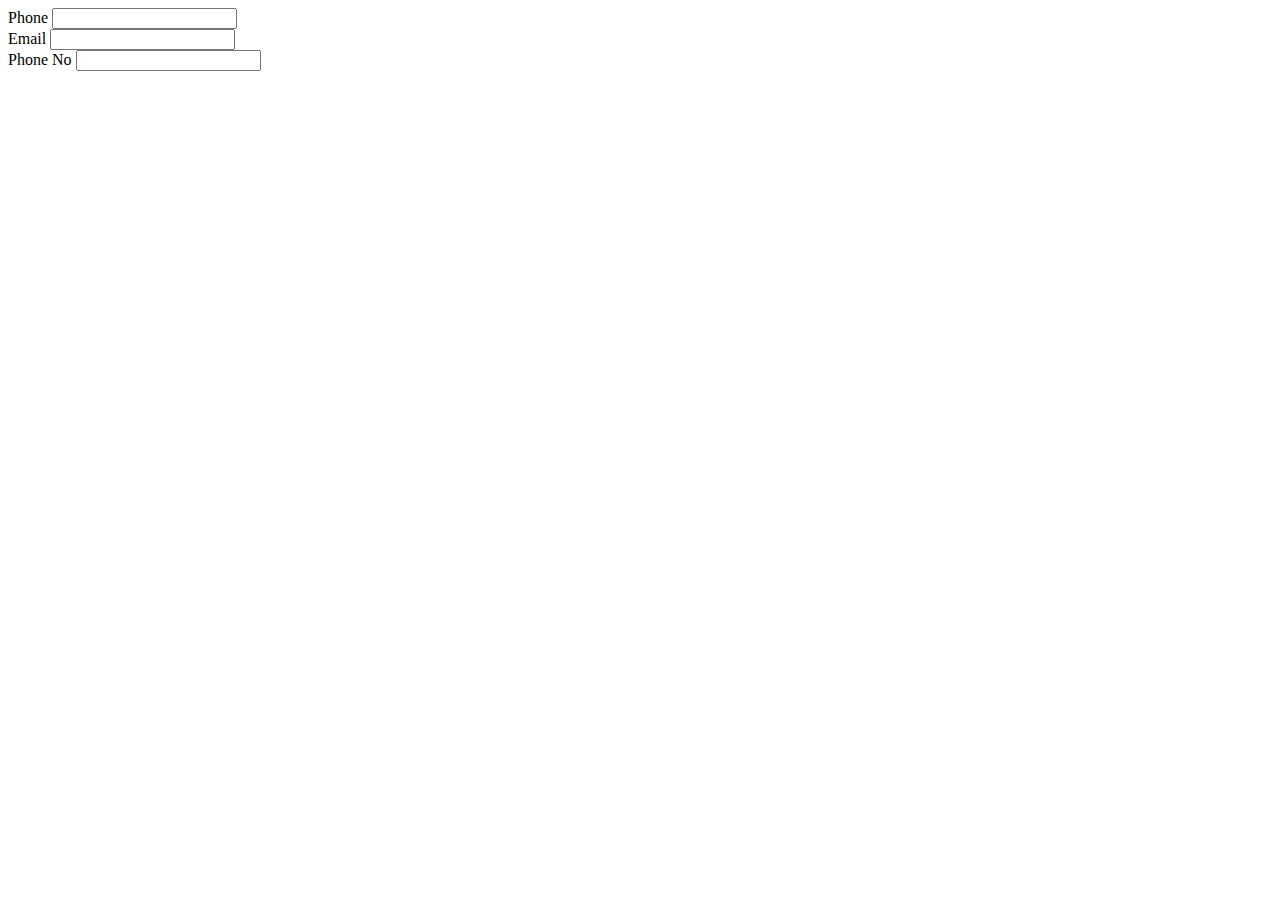
==== HTML_FORMS/index.html @ 17b88c3f "css file created" ====
<!DOCTYPE html>
<html lang="en">
<head>
    <meta charset="UTF-8">
    <meta name="viewport" content="width=device-width, initial-scale=1.0">
    <title>Document</title>
</head>
<body>
    <form>
        <label for="name">Phone</label>
        <input type="text" id="name" name="NAME">

        <br>

        <label for="emailID">Email</label>
        <input type="email" id="emailID" name="emailID">

        <br>

        <label for="phoneNo">Phone No</label>
        <input type="tel" id="phoneNo" name="phoneNo">
    </form>
</body>
</html>
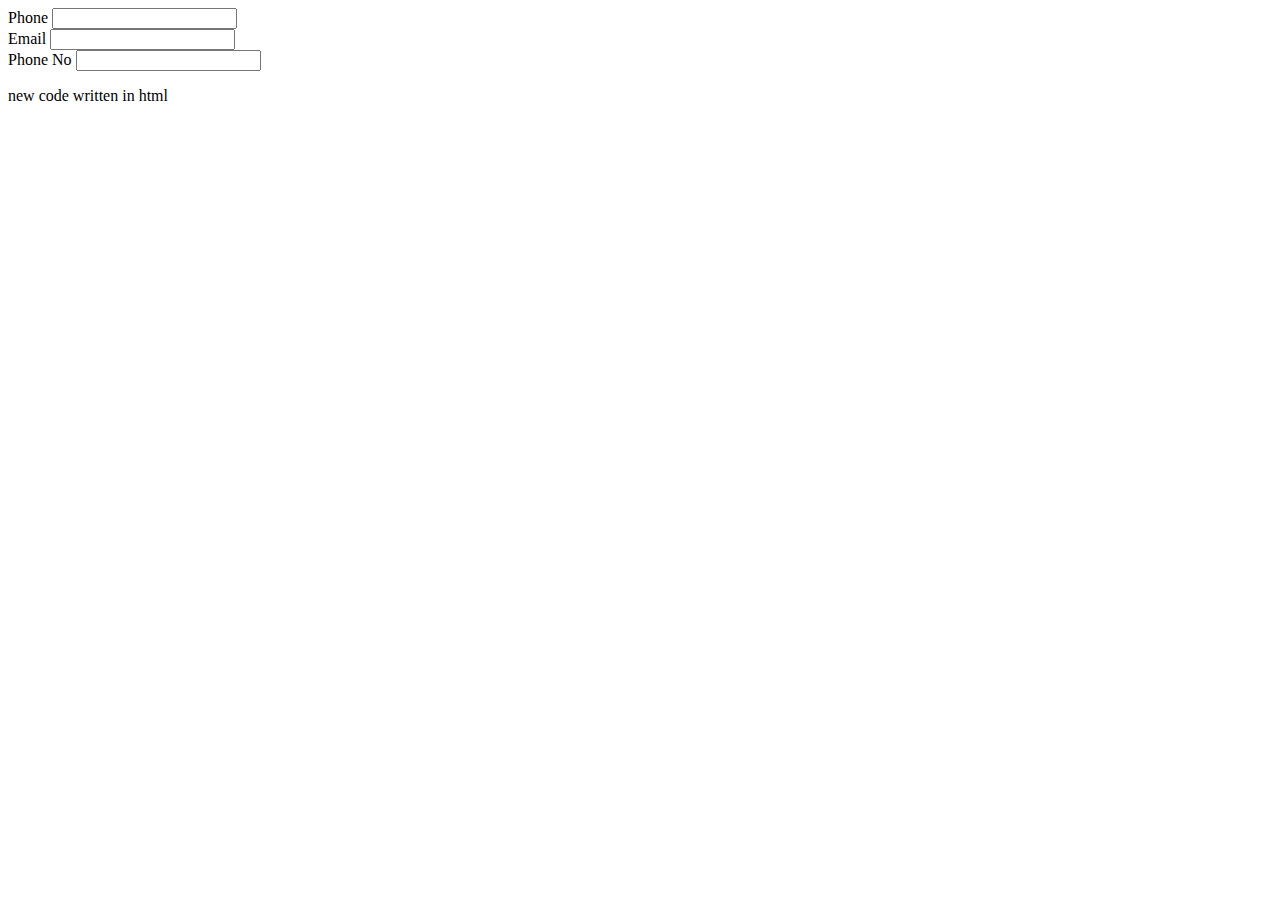
==== commit cd0377a2: "new code written" ====
--- a/HTML_FORMS/index.html
+++ b/HTML_FORMS/index.html
@@ -20,5 +20,7 @@
         <label for="phoneNo">Phone No</label>
         <input type="tel" id="phoneNo" name="phoneNo">
     </form>
+
+    <p>new code written in html</p>
 </body>
 </html>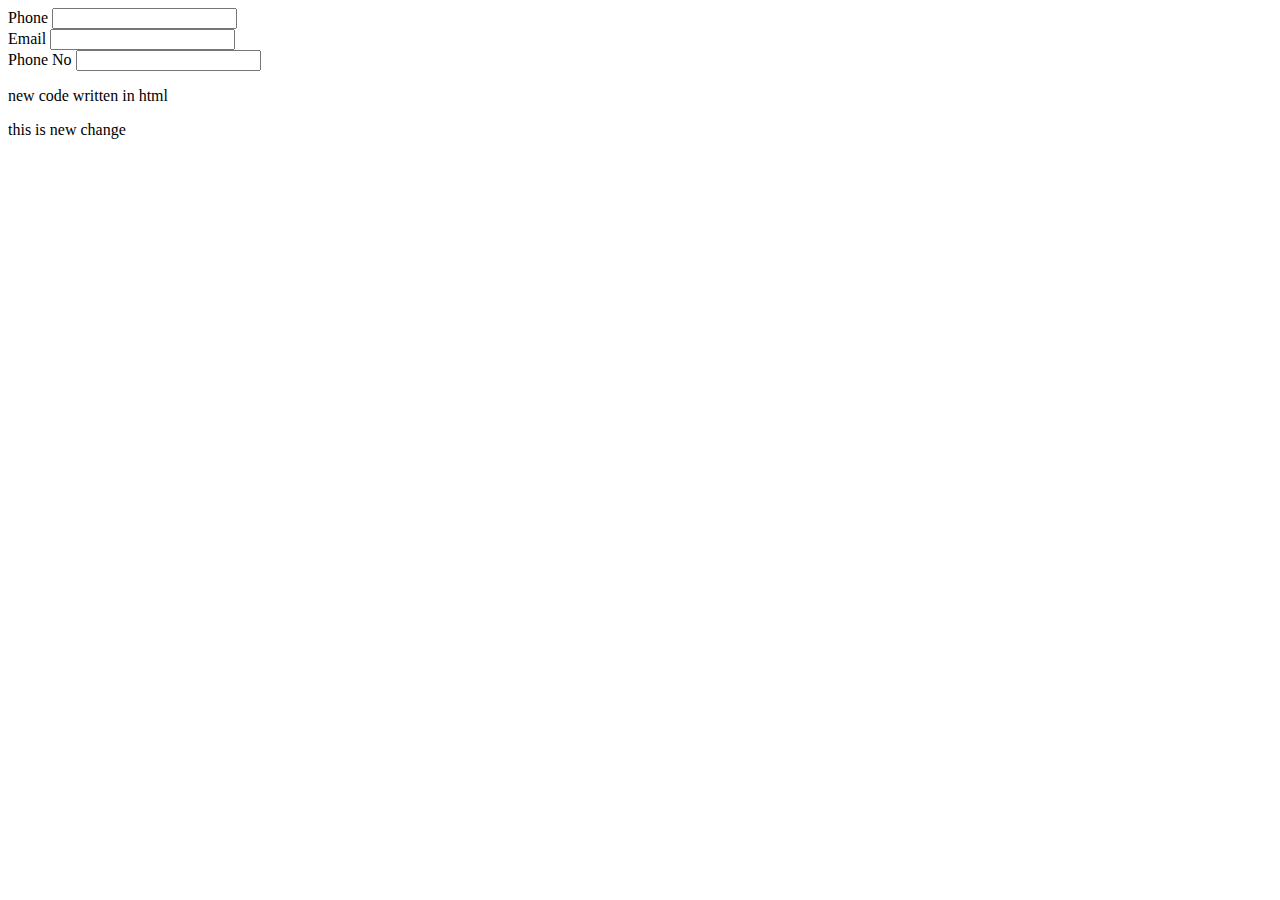
==== commit 73d9689a: "this is new change" ====
--- a/HTML_FORMS/index.html
+++ b/HTML_FORMS/index.html
@@ -22,5 +22,6 @@
     </form>
 
     <p>new code written in html</p>
+    <p>this is new change</p>
 </body>
 </html>